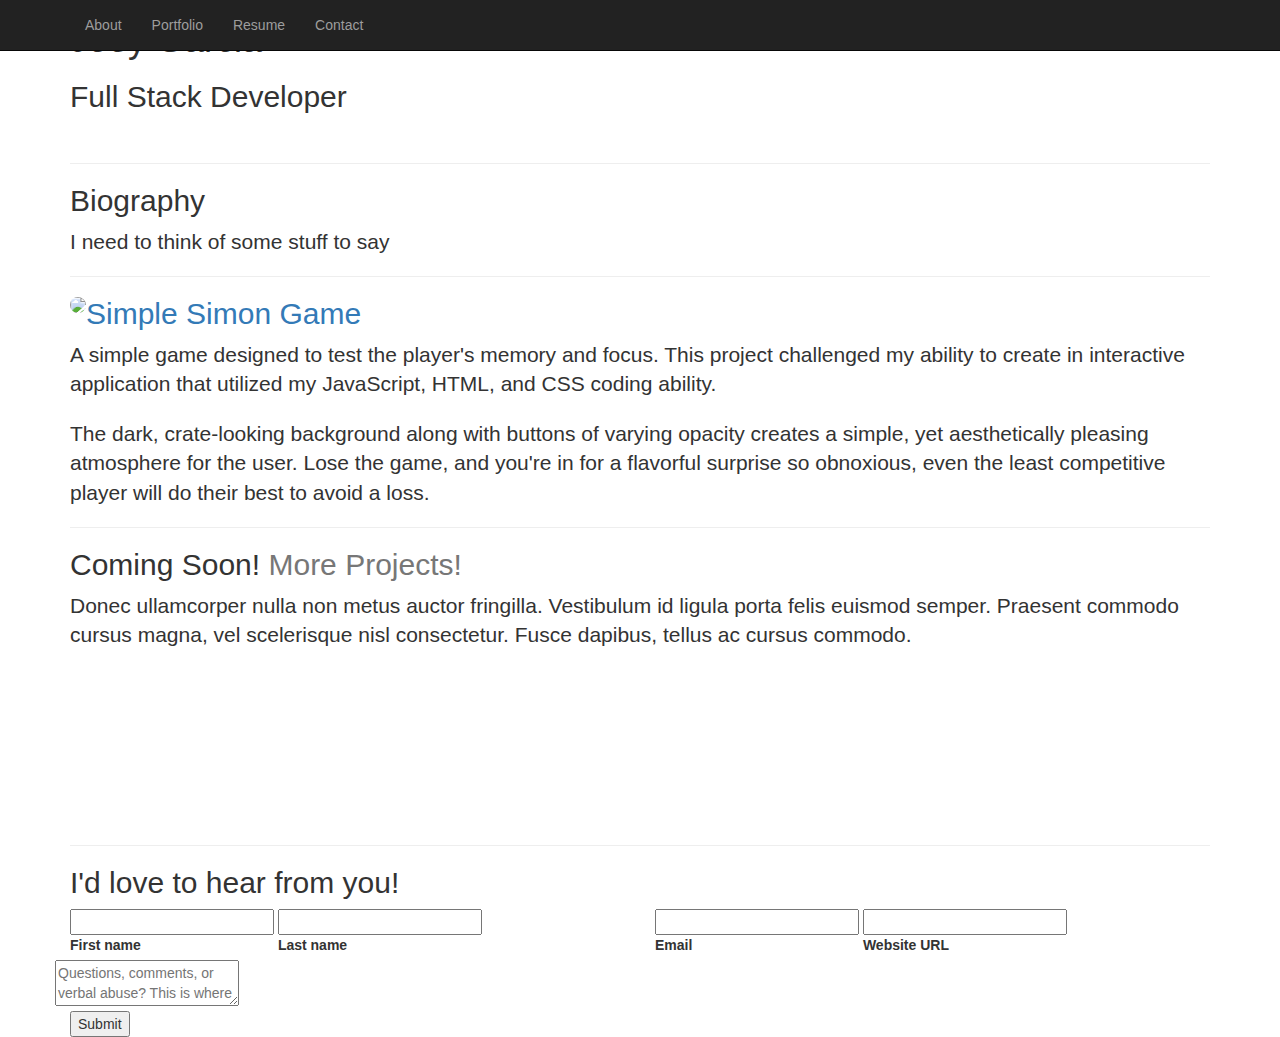
==== public/index.html @ e8303bda "Minor bug fixes" ====
<!DOCTYPE html>
<html lang="en">

<head>

    <meta charset="utf-8">

    <title>Joey Garcia</title> 

    <!-- Bootstrap Core CSS -->
    <link href="https://maxcdn.bootstrapcdn.com/bootstrap/3.3.7/css/bootstrap.min.css" rel="stylesheet">

    <!-- Google Font -->
    <link href='https://fonts.googleapis.com/css?family=Sree+Krushnadevaraya' rel='stylesheet' type='text/css'>

    <meta name="viewport" content="width=device-width, initial-scale=1">
    <!-- Phone and Mail Icons -->
    <link rel="stylesheet" href="http://cdnjs.cloudflare.com/ajax/libs/font-awesome/4.6.3/css/font-awesome.min.css">

    <!-- Custom CSS -->
    <link href="/css/one-page-wonder.css" rel="stylesheet">

    <!-- HTML5 Shim and Respond.js IE8 support of HTML5 elements and media queries -->
    <!-- WARNING: Respond.js doesn't work if you view the page via file:// -->
    <!--[if lt IE 9]>
        <script src="https://oss.maxcdn.com/libs/html5shiv/3.7.0/html5shiv.js"></script>
        <script src="https://oss.maxcdn.com/libs/respond.js/1.4.2/respond.min.js"></script>
    <![endif]-->

</head>

<body>
    <!-- Navigation -->
    <nav class="navbar navbar-inverse navbar-fixed-top" id="affix1" data-spy="affix" data-offset-top="100" role="navigation">
        <div class="container">
            <!-- Brand and toggle get grouped for better mobile display -->
            <div class="navbar-header">
                <button type="button" class="navbar-toggle" data-toggle="collapse" data-target="#bs-example-navbar-collapse-1">
                    <span class="sr-only">Toggle navigation</span>
                    <span class="icon-bar"></span>
                    <span class="icon-bar"></span>
                    <span class="icon-bar"></span>
                </button>
            </div>
            <!-- Collect the nav links, forms, and other content for toggling -->
            <div class="collapse navbar-collapse" id="bs-example-navbar-collapse-1">
                <ul class="nav navbar-nav">
                    <li class="navigation-button hvr-float-shadow">
                        <a href="#about">About</a>
                    </li>
                    <li class="navigation-button hvr-float-shadow">
                        <a href="#portfolio">Portfolio</a>
                    </li>
                    <li class="navigation-button hvr-float-shadow">
                        <a href="/resume.php">Resume</a>
                    </li>
                     <li class="navigation-button hvr-float-shadow">
                        <a href="#contactForm">Contact</a>
                    </li>
                </ul>
            </div>
            <!-- /.navbar-collapse -->
        </div>
        <!-- /.container -->
    </nav>

    <!-- Full Width Image Header -->
    <header class="header-image">
        <div class="headline">
            <div class="container">
                <h1><span id="nameHeading">Joey Garcia</span></h1>
                <h2><span>Full Stack Developer</span></h2>
            </div><br>
        </div>
    </header>

    <!-- Page Content -->
    <div class="container">
    
        <hr class="featurette-divider" id="about">

        <!-- First Featurette -->
        <div class="featurette">
            <!-- <img class="featurette-image img-circle img-responsive pull-right" src="http://placehold.it/500x500"> -->
            <h2 class="featurette-heading"><span class="projectTitle">Biography</span>
            </h2>
            <p id="bio"><span class="lead">I need to think of some stuff to say</span></p>
        </div>

        <hr class="featurette-divider">

        <!-- Second Featurette -->
        <div class="featurette" id="simon">
            <a href="/simon/simpleSimon.html"><img class="featurette-image img-circle img-responsive pull-left" src="/img/simonPicture.png"></a>
            <a class="projectLinks hvr-float-shadow" href="/simon/simpleSimon.html"><h2 class="featurette-heading"><span class="projectTitle">Simple Simon Game</span></a>
            </h2>
            <p class="lead">A simple game designed to test the player's memory and focus. This project challenged my ability to create in interactive application that utilized my JavaScript, HTML, and CSS coding ability.</p>
            <p class="lead">The dark, crate-looking background along with buttons of varying opacity creates a simple, yet aesthetically pleasing atmosphere for the user. Lose the game, and you're in for a flavorful surprise so obnoxious, even the least competitive player will do their best to avoid a loss.</p>
        </div>

        <hr class="featurette-divider">

        <!-- Third Featurette -->
        <div class="featurette" id="contact">
            <!-- <img class="featurette-image img-circle img-responsive pull-right" src="http://placehold.it/500x500"> -->
            <h2 class="featurette-heading"><span class="projectTitle">Coming Soon!</span>
                <span class="text-muted descriptionTitle">More Projects!</span>
            </h2>
            <p class="lead">Donec ullamcorper nulla non metus auctor fringilla. Vestibulum id ligula porta felis euismod semper. Praesent commodo cursus magna, vel scelerisque nisl consectetur. Fusce dapibus, tellus ac cursus commodo.</p>
        </div>
        <div class="homepage-hero-module">
            <div class="video-container">
                <div class="filter"></div>
                <video autoplay loop class="fillWidth">
                    <source src="cityVideoBackground/mp4/BnW.mp4" type="video/mp4" />
                    <source src="cityVideoBackground/webm/BnW.webm" type="video/webm" />
                </video>
                <div class="poster hidden">
                    <img src="cityVideoBackground/snapshots/BnW.jpg" alt="">
                </div>
            </div>
        </div>
        <hr class="featurette-divider">
        <form id="contactForm">
            <h2 id="formHeading">I'd love to hear from you!</h2>
            <div class="row" >
                <div class="col-sm-6">
                    <label>
                        <input type="text" required/>
                        <div class="label-text">First name</div>
                    </label>
                    <label>
                        <input type="text" required/>
                        <div class="label-text">Last name</div>
                    </label>
                </div>
                <div class="col-sm-6">
                     <label>
                        <input type="text" required/>
                        <div class="label-text">Email</div>
                    </label>
                     <label>
                        <input type="text" required/>
                        <div class="label-text">Website URL</div>
                    </label>
                </div>
                <textarea placeholder="Questions, comments, or verbal abuse? This is where it goes."></textarea>
            </div>
            <button id="formSubmit">Submit</button>
        </form>

        
    </div>




    <!-- /.container -->

    <!-- jQuery -->
    <script src="https://code.jquery.com/jquery-2.2.4.min.js"></script>

    <!-- Bootstrap Core JavaScript -->
    <script src="https://maxcdn.bootstrapcdn.com/bootstrap/3.3.7/js/bootstrap.min.js"></script>
    <script type="text/javascript" src="/js/index.js"></script>
</body>

</html>
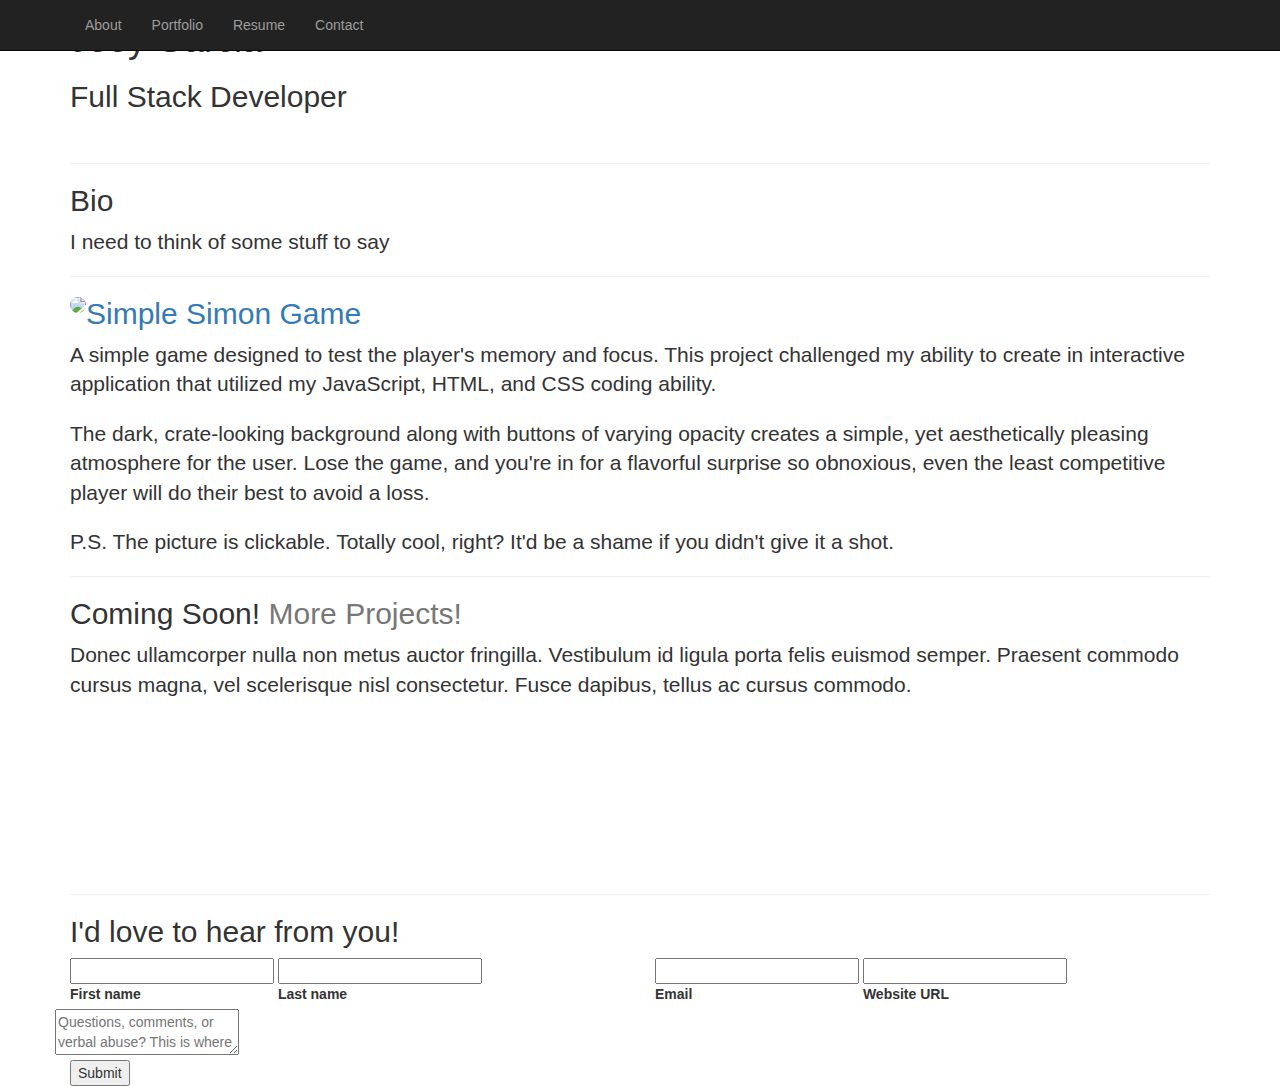
==== commit 819c9795: "Updated bio and porftolio links" ====
--- a/public/index.html
+++ b/public/index.html
@@ -70,7 +70,7 @@
         <div class="headline">
             <div class="container">
                 <h1><span id="nameHeading">Joey Garcia</span></h1>
-                <h2><span>Full Stack Developer</span></h2>
+                <h2 id="subHeading"><span>Full Stack Developer</span></h2>
             </div><br>
         </div>
     </header>
@@ -83,7 +83,7 @@
         <!-- First Featurette -->
         <div class="featurette">
             <!-- <img class="featurette-image img-circle img-responsive pull-right" src="http://placehold.it/500x500"> -->
-            <h2 class="featurette-heading"><span class="projectTitle">Biography</span>
+            <h2 class="featurette-heading"><span class="projectTitle">Bio</span>
             </h2>
             <p id="bio"><span class="lead">I need to think of some stuff to say</span></p>
         </div>
@@ -91,12 +91,13 @@
         <hr class="featurette-divider">
 
         <!-- Second Featurette -->
-        <div class="featurette" id="simon">
+        <div id="portfolio" class="featurette" id="simon">
             <a href="/simon/simpleSimon.html"><img class="featurette-image img-circle img-responsive pull-left" src="/img/simonPicture.png"></a>
             <a class="projectLinks hvr-float-shadow" href="/simon/simpleSimon.html"><h2 class="featurette-heading"><span class="projectTitle">Simple Simon Game</span></a>
             </h2>
             <p class="lead">A simple game designed to test the player's memory and focus. This project challenged my ability to create in interactive application that utilized my JavaScript, HTML, and CSS coding ability.</p>
             <p class="lead">The dark, crate-looking background along with buttons of varying opacity creates a simple, yet aesthetically pleasing atmosphere for the user. Lose the game, and you're in for a flavorful surprise so obnoxious, even the least competitive player will do their best to avoid a loss.</p>
+            <p class="lead">P.S. The picture is clickable. Totally cool, right? It'd be a shame if you didn't give it a shot.</p>
         </div>
 
         <hr class="featurette-divider">
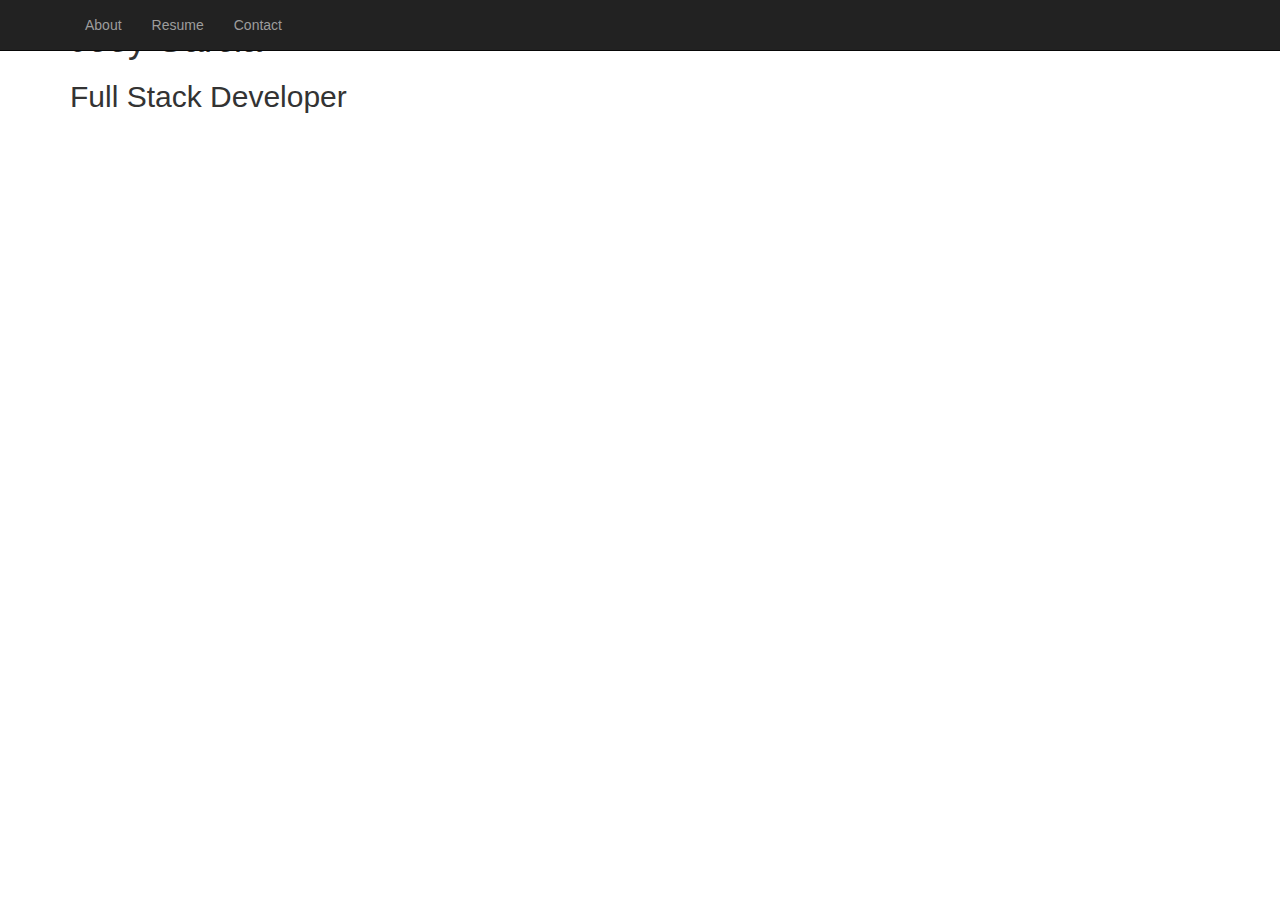
==== commit fa737b72: ""About me" page added along with accompanying file paths." ====
--- a/public/index.html
+++ b/public/index.html
@@ -47,16 +47,13 @@
             <div class="collapse navbar-collapse" id="bs-example-navbar-collapse-1">
                 <ul class="nav navbar-nav">
                     <li class="navigation-button hvr-float-shadow">
-                        <a href="#about">About</a>
-                    </li>
-                    <li class="navigation-button hvr-float-shadow">
-                        <a href="#portfolio">Portfolio</a>
+                        <a href="/onePageResume/html/index.html">About</a>
                     </li>
                     <li class="navigation-button hvr-float-shadow">
                         <a href="/resume.php">Resume</a>
                     </li>
                      <li class="navigation-button hvr-float-shadow">
-                        <a href="#contactForm">Contact</a>
+                        <a id="contactMe" href="#contactForm">Contact</a>
                     </li>
                 </ul>
             </div>
@@ -77,39 +74,6 @@
 
     <!-- Page Content -->
     <div class="container">
-    
-        <hr class="featurette-divider" id="about">
-
-        <!-- First Featurette -->
-        <div class="featurette">
-            <!-- <img class="featurette-image img-circle img-responsive pull-right" src="http://placehold.it/500x500"> -->
-            <h2 class="featurette-heading"><span class="projectTitle">Bio</span>
-            </h2>
-            <p id="bio"><span class="lead">I need to think of some stuff to say</span></p>
-        </div>
-
-        <hr class="featurette-divider">
-
-        <!-- Second Featurette -->
-        <div id="portfolio" class="featurette" id="simon">
-            <a href="/simon/simpleSimon.html"><img class="featurette-image img-circle img-responsive pull-left" src="/img/simonPicture.png"></a>
-            <a class="projectLinks hvr-float-shadow" href="/simon/simpleSimon.html"><h2 class="featurette-heading"><span class="projectTitle">Simple Simon Game</span></a>
-            </h2>
-            <p class="lead">A simple game designed to test the player's memory and focus. This project challenged my ability to create in interactive application that utilized my JavaScript, HTML, and CSS coding ability.</p>
-            <p class="lead">The dark, crate-looking background along with buttons of varying opacity creates a simple, yet aesthetically pleasing atmosphere for the user. Lose the game, and you're in for a flavorful surprise so obnoxious, even the least competitive player will do their best to avoid a loss.</p>
-            <p class="lead">P.S. The picture is clickable. Totally cool, right? It'd be a shame if you didn't give it a shot.</p>
-        </div>
-
-        <hr class="featurette-divider">
-
-        <!-- Third Featurette -->
-        <div class="featurette" id="contact">
-            <!-- <img class="featurette-image img-circle img-responsive pull-right" src="http://placehold.it/500x500"> -->
-            <h2 class="featurette-heading"><span class="projectTitle">Coming Soon!</span>
-                <span class="text-muted descriptionTitle">More Projects!</span>
-            </h2>
-            <p class="lead">Donec ullamcorper nulla non metus auctor fringilla. Vestibulum id ligula porta felis euismod semper. Praesent commodo cursus magna, vel scelerisque nisl consectetur. Fusce dapibus, tellus ac cursus commodo.</p>
-        </div>
         <div class="homepage-hero-module">
             <div class="video-container">
                 <div class="filter"></div>
@@ -122,8 +86,8 @@
                 </div>
             </div>
         </div>
+        <form id="contactForm" hidden>
         <hr class="featurette-divider">
-        <form id="contactForm">
             <h2 id="formHeading">I'd love to hear from you!</h2>
             <div class="row" >
                 <div class="col-sm-6">
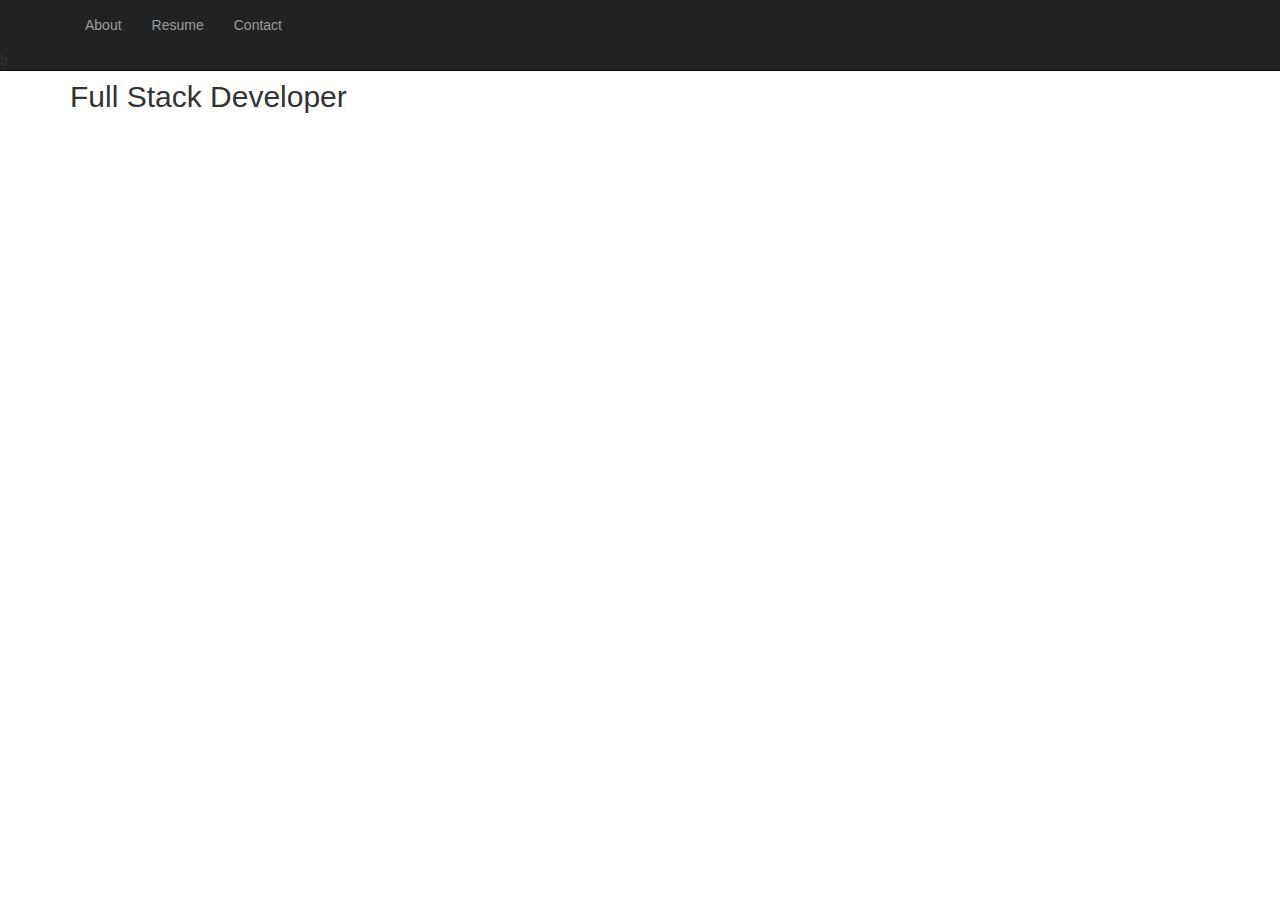
==== commit 721b994b: "file path fixed" ====
--- a/public/index.html
+++ b/public/index.html
@@ -59,7 +59,7 @@
             </div>
             <!-- /.navbar-collapse -->
         </div>
-        <!-- /.container -->
+        <!-- /.container -->b
     </nav>
 
     <!-- Full Width Image Header -->
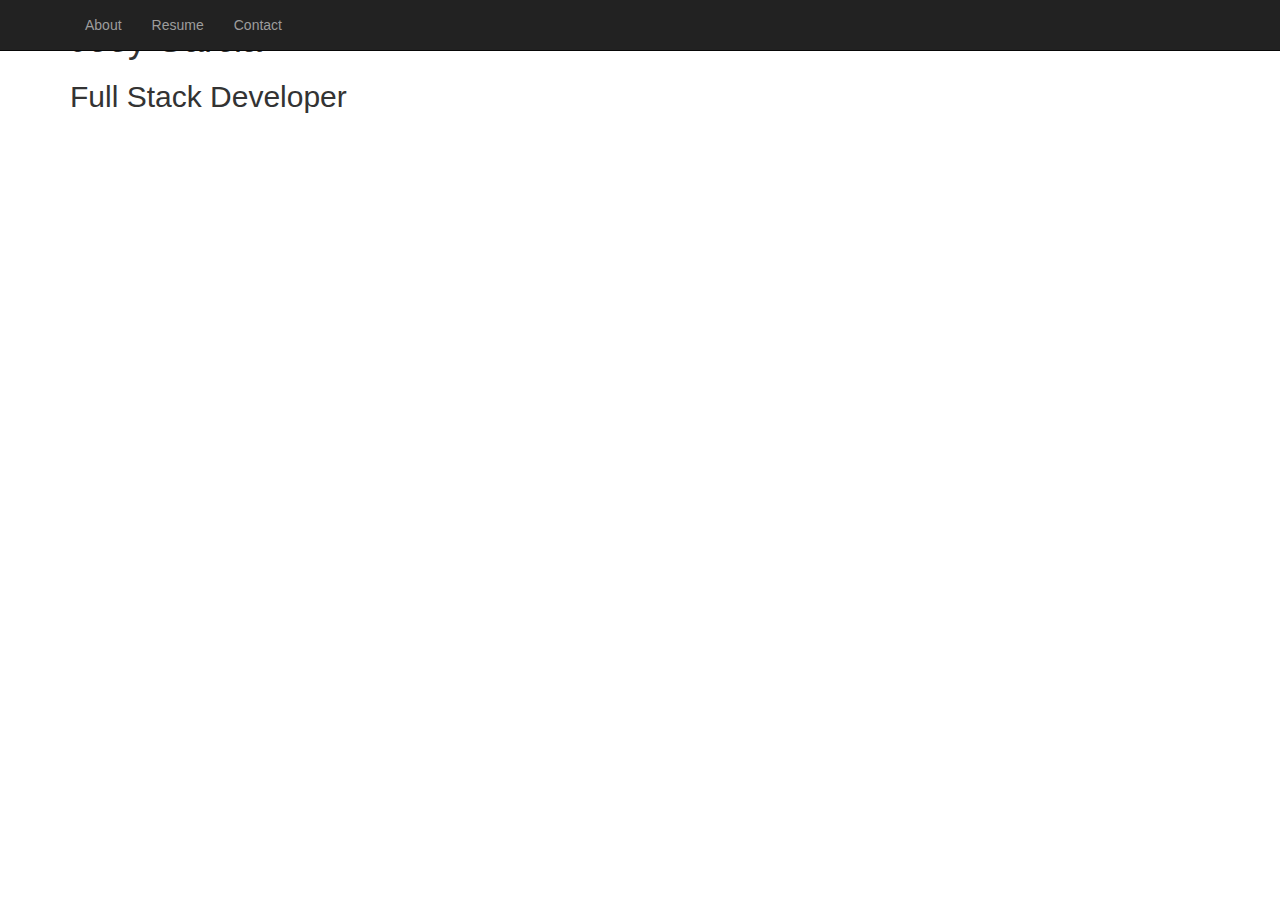
==== commit 32c5f4d3: "updated about me section" ====
--- a/public/index.html
+++ b/public/index.html
@@ -47,7 +47,7 @@
             <div class="collapse navbar-collapse" id="bs-example-navbar-collapse-1">
                 <ul class="nav navbar-nav">
                     <li class="navigation-button hvr-float-shadow">
-                        <a href="/onePageResume/html/index.html">About</a>
+                        <a href="/onePageResume/HTML/index.html">About</a>
                     </li>
                     <li class="navigation-button hvr-float-shadow">
                         <a href="/resume.php">Resume</a>
@@ -59,7 +59,7 @@
             </div>
             <!-- /.navbar-collapse -->
         </div>
-        <!-- /.container -->b
+        <!-- /.container -->
     </nav>
 
     <!-- Full Width Image Header -->
